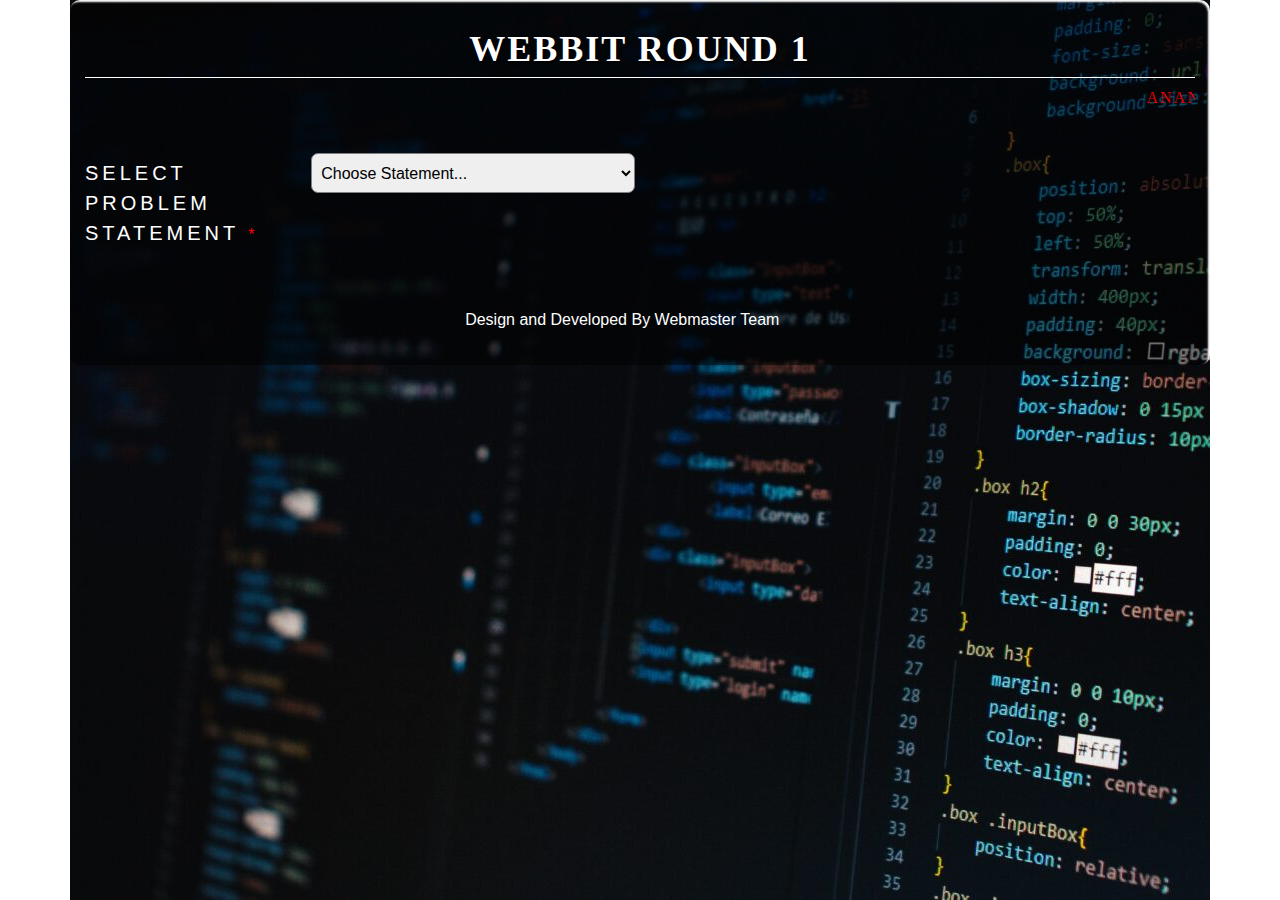
==== test.html @ 86d73ca8 "added anothe code" ====
<!DOCTYPE html>
<html>

<head>
  <meta charset="utf-8" />
  <title>Webbit Round 1</title>
  <meta name="viewport" content="width=device-width,
      initial-scale=1.0" />

  <link rel="stylesheet" href="style.css" />
  <link rel="stylesheet" href="https://cdn.jsdelivr.net/npm/bootstrap@4.0.0/dist/css/bootstrap.min.css"
    integrity="sha384-Gn5384xqQ1aoWXA+058RXPxPg6fy4IWvTNh0E263XmFcJlSAwiGgFAW/dAiS6JXm" crossorigin="anonymous">
  <script src="https://code.jquery.com/jquery-3.2.1.slim.min.js"
    integrity="sha384-KJ3o2DKtIkvYIK3UENzmM7KCkRr/rE9/Qpg6aAZGJwFDMVNA/GpGFF93hXpG5KkN"
    crossorigin="anonymous"></script>
  <script src="https://cdn.jsdelivr.net/npm/popper.js@1.12.9/dist/umd/popper.min.js"
    integrity="sha384-ApNbgh9B+Y1QKtv3Rn7W3mgPxhU9K/ScQsAP7hUibX39j7fakFPskvXusvfa0b4Q"
    crossorigin="anonymous"></script>
  <script src="https://cdn.jsdelivr.net/npm/bootstrap@4.0.0/dist/js/bootstrap.min.js"
    integrity="sha384-JZR6Spejh4U02d8jOt6vLEHfe/JQGiRRSQQxSfFWpi1MquVdAyjUar5+76PVCmYl"
    crossorigin="anonymous"></script>
</head>

<body>
  <div class="container">
    <h1 class="form-title">WEBBIT ROUND 1</h1>
    <marquee behavior="" direction="" style="color: red;font-family: Comic Sans MS; letter-spacing: 2px;">ANANTYA 2K23 - WEBBIT ROUND 1 - 26th March , 2023 - 1.00pm to 5.00pm</marquee>
    <p id="demo"> </p>
    <form action="#">
      <div class="main-user-info">


        <div class="user-input-box form-row">
          <label for="fullName" class="gender-title col-sm-5">SELECT PROBLEM STATEMENT <small
              style="color: red;">*</small></label>

          <select class="col-sm-7" onchange="yesnoCheck(this);" required>
            <option selected>Choose Statement...</option>
            <option value="ps1">Problem Statement 1</option>
            <option value="ps2">Problem Statement 2</option>
            <option value="ps3">Problem Statement 3</option>
            <option value="ps4">Problem Statement 4</option>
            <option value="ps5">Problem Statement 5</option>

          </select>
        </div>

        <div class="user-input-box">
          <hr>
        </div>

        <div class="main-user-info" id="ps1"  style="display: none;">
          <div class="header">

            <b>
              <h3 style="color: white; font-weight: 200;font-size: 30px;border: solid 1px red;">Build a tourism website that represents the diversity of India.
              </h3>
            </b>
          </div>
          <div class="user-input-box">
            <hr>
          </div>
          <div class="user-input-box">
            <hr>
          </div>

          <h4 style="color: white;"><b><u>Description:</u></b><br></h4>
          <p style="font-size: 20px;color: white;">
            Suppose you visit any place in India and you are completely unaware of that place.
            You don’t have any idea about the tourist places to be visited, the special dishes to be tasted, the culture
            and history of that place.
            So you decided to create a website that will guide the visitors about all of the above-mentioned aspects.
          </p>

          <h4 style="color: white;">
            <b><u>Needed Features:-</u></b>
          </h4>
          <div style="color: white;margin-left: 20px; font-size: 20px;;">
            <ul>
              <li>It should be a static website. (You can use any technology)</li>
              <li>
                It should contain 5-7 states of India and their own culture like history, variety
                within food, dancing style, dressing style, festivals(3-4), etc.
              </li>
              <li>The website should be designed in such a way that it attracts visitors and
                encourages them to explore more about India.</li>
              <li>
                User-Friendly Interface: A website should have a user-friendly interface that
                makes it easy for visitors to navigate. Use simple and clear fonts, themes, and
                colors to make the website look attractive and easy to read.</li>
              <li>Informative Content: The content on the website should be informative and
                engaging. Provide details about India, accommodation, transportation, and
                other activities that visitors can do.</li>
              <li>Responsive: Ensure that the website is responsive and can be accessed from
                any device.</li>
              <li>The website should contain 3-5 webpages.</li>

            </ul>

          </div>


          </h4>


        </div>



        <div class="main-user-info" id="ps2"  style="display: none;">
          <div class="header">

            <b>
              <h3 style="color: white; font-weight: 200;font-size: 30px;border: solid 1px red;">TECHNOPEDIA: Build a website to explore the technical world.

              </h3>
            </b>
          </div>
          <div class="user-input-box">
            <hr>
          </div>
          <div class="user-input-box">
            <hr>
          </div>

          <h4 style="color: white;"><b><u>Description:</u></b><br></h4>
          <p style="font-size: 20px;color: white;">
            Suppose your friend is new to the programming world and you are confused about where to start and which language is preferable. so design a website providing him/her the technology-related content.

          </p>

          <h4 style="color: white;">
            <b><u>Needed Features:-</u></b>
          </h4>
          <div style="color: white;margin-left: 20px; font-size: 20px;;">
            <ul>
              <li>It should be a static website. (You can use any technology)</li>
              <li>
                You can add any technological-related content(for e.g: Different programming languages, Computer related fields, emerging technologies)

              </li>
              <li>You can add various types of images, videos.
              </li>
              <li>The website should be designed in such a way that it attracts visitors and
                encourages them to explore more about India.</li>
              <li>
                User-Friendly Interface: A website should have a user-friendly interface that
                makes it easy for visitors to navigate. Use simple and clear fonts, themes, and
                colors to make the website look attractive and easy to read.</li>
              <li>Informative Content: The content on the website should be informative and
                engaging. Provide details about India, accommodation, transportation, and
                other activities that visitors can do.</li>
              <li>Responsive: Ensure that the website is responsive and can be accessed from
                any device.</li>
              <li>The website should contain 3-5 webpages.</li>

            </ul>

          </div>


          </h4>


        </div>


        <div class="main-user-info" id="ps3"  style="display: none;">
          <div class="header">

            <b>
              <h3 style="color: white; font-weight: 200;font-size: 30px;border: solid 1px red;">PCCoE Study Hub: A web application for sharing study materials


              </h3>
            </b>
          </div>
          <div class="user-input-box">
            <hr>
          </div>
          <div class="user-input-box">
            <hr>
          </div>

          <h4 style="color: white;"><b><u>Description:</u></b><br></h4>
          <p style="font-size: 20px;color: white;">
            You are a senior student at PCCoE and you noticed that junior students struggled to find study materials. So you decided to build the platform for PCCoE college, where senior students can upload their notes, previous year's question papers, and other study-related materials. These materials can then be viewed and downloaded by junior students to aid their studies. The platform will allow students to share their knowledge and help their peers in their academic pursuits.

          </p>

          <h4 style="color: white;">
            <b><u>Needed Features:-</u></b>
          </h4>
          <div style="color: white;margin-left: 20px; font-size: 20px;;">
            <ul>
              <li>It should be a static website. (You can use any technology)</li>
              
              <li>The website should be designed in such a way that it attracts visitors and
                encourages them to explore more about India.</li>
              <li>
                User-Friendly Interface: A website should have a user-friendly interface that
                makes it easy for visitors to navigate. Use simple and clear fonts, themes, and
                colors to make the website look attractive and easy to read.</li>
              <li>Informative Content: The content on the website should be informative and
                engaging. Provide details about India, accommodation, transportation, and
                other activities that visitors can do.</li>
              <li>Responsive: Ensure that the website is responsive and can be accessed from
                any device.</li>
              <li>The website should contain 3-5 webpages.</li>

            </ul>

          </div>


          </h4>


        </div>


        <div class="main-user-info" id="ps4"  style="display: none;">
          <div class="header">

            <b>
              <h3 style="color: white; font-weight: 200;font-size: 30px;border: solid 1px red;">Web Application Like Stack overflow website for PCCoE community

              </h3>
            </b>
          </div>
          <div class="user-input-box">
            <hr>
          </div>
          <div class="user-input-box">
            <hr>
          </div>

          <h4 style="color: white;"><b><u>Description:</u></b><br></h4>
          <p style="font-size: 20px;color: white;">
            Meet Rohit, a student at PCCoE who is studying computer engineering. One day, he gets stuck on a programming problem and can't figure out how to solve it. He asks his friends for help, but they don't know the answer either. Frustrated, Rohit turns to Google and comes across Stack Overflow, a popular Q&A site for programmers.

            He starts browsing through the questions and answers on Stack Overflow and eventually finds a solution to his problem. He's grateful for the help he received from the community and realizes that PCCoE could benefit from having a similar platform for its students, faculty members, and alumni.
            
            That's where our web application comes in. The objective is to create a platform where users can post questions, answer questions, and upvote or downvote answers based on their quality. The platform would have different categories such as programming languages, frameworks, databases, and so on, making it easier for users to find relevant questions and answers.
          </p>

          <h4 style="color: white;">
            <b><u>Needed Features:-</u></b>
          </h4>
          <div style="color: white;margin-left: 20px; font-size: 20px;;">
            <ul>
              <li>It should be a static website. (You can use any technology)</li>
              <li>
                You can add any technological-related content(for e.g: Different programming languages, Computer related fields, emerging technologies)

              </li>
             
              <li>The website should be designed in such a way that it attracts visitors and
                encourages them to explore more about India.</li>
              <li>
                User-Friendly Interface: A website should have a user-friendly interface that
                makes it easy for visitors to navigate. Use simple and clear fonts, themes, and
                colors to make the website look attractive and easy to read.</li>
              <li>Informative Content: The content on the website should be informative and
                engaging. Provide details about India, accommodation, transportation, and
                other activities that visitors can do.</li>
              <li>Responsive: Ensure that the website is responsive and can be accessed from
                any device.</li>
              <li>The website should contain 3-5 webpages.</li>

            </ul>

          </div>


          </h4>


        </div>



        <div class="main-user-info" id="ps5"  style="display: none;">
          <div class="header">

            <b>
              <h3 style="color: white; font-weight: 200;font-size: 30px;border: solid 1px red;">Develop a website for GFG student chapter PCCoE


              </h3>
            </b>
          </div>
          <div class="user-input-box">
            <hr>
          </div>
          <div class="user-input-box">
            <hr>
          </div>

          <h4 style="color: white;"><b><u>Description:</u></b><br></h4>
          <p style="font-size: 20px;color: white;">
            There were many coders and programmers at a college who were passionate about technology and wanted to improve their skills. They would often work on coding projects on their own, but they felt that there was a need for a platform that could bring them together and help them collaborate.
            So you decided to start GeekforGeek Student Chapter. Where students can organize coding challenges, workshops, and events to help themselves and others improve their coding skills. ( Refer  CodeChef Pccoe Chapter Website or any coding club releated websites )
            
          </p>

          <h4 style="color: white;">
            <b><u>Needed Features:-</u></b>
          </h4>
          <div style="color: white;margin-left: 20px; font-size: 20px;;">
            <ul>
              <li>It should be a static website. (You can use any technology)</li>
              <li>
                Event management section - displaying upcoming events , past events held by GFG chapter
              </li>
             
              <li>The website should be designed in such a way that it attracts visitors and
                encourages them to explore more about India.</li>
              <li>
                User-Friendly Interface: A website should have a user-friendly interface that
                makes it easy for visitors to navigate. Use simple and clear fonts, themes, and
                colors to make the website look attractive and easy to read.</li>
              <li>Informative Content: The content on the website should be informative and
                engaging. Provide details about India, accommodation, transportation, and
                other activities that visitors can do.</li>
              <li>Responsive: Ensure that the website is responsive and can be accessed from
                any device.</li>
              <li>The website should contain 3-5 webpages.</li>

            </ul>

          </div>


          </h4>


        </div>


      </div>



      <!-- <div class="gender-details-box">
          <span class="gender-title gender-title">GENDER</span>
          <div class="gender-category">
            <input type="radio" name="gender" id="male">
            <label for="male">Male</label>
            <input type="radio" name="gender" id="female">
            <label for="female">Female</label>
            <input type="radio" name="gender" id="other">
            <label for="other">Other</label>
          </div>
        </div> -->


    </form>
    <footer class="footer">
      Design and Developed By Webmaster Team
    </footer>
  </div>
  <script>
    function yesnoCheck(that) {
      if (that.value == "ps1") {
        document.getElementById("ps1").style.display = "flex";
        document.getElementById("ps2").style.display = "none";
        document.getElementById("ps3").style.display = "none";
        document.getElementById("ps4").style.display = "none";
        document.getElementById("ps5").style.display = "none";
      } else if (that.value == "ps2") {
        document.getElementById("ps1").style.display = "none";
        document.getElementById("ps2").style.display = "flex";
        document.getElementById("ps3").style.display = "none";
        document.getElementById("ps4").style.display = "none";
        document.getElementById("ps5").style.display = "none";
      }
      else if (that.value == "ps3") {
        document.getElementById("ps1").style.display = "none";
        document.getElementById("ps2").style.display = "none";
        document.getElementById("ps3").style.display = "flex";
        document.getElementById("ps4").style.display = "none";
        document.getElementById("ps5").style.display = "none";
      }
      else if (that.value == "ps4") {
        document.getElementById("ps1").style.display = "none";
        document.getElementById("ps2").style.display = "none";
        document.getElementById("ps3").style.display = "none";
        document.getElementById("ps4").style.display = "flex";
        document.getElementById("ps5").style.display = "none";
      }
      else if (that.value == "ps5") {
        document.getElementById("ps1").style.display = "none";
        document.getElementById("ps2").style.display = "none";
        document.getElementById("ps3").style.display = "none";
        document.getElementById("ps4").style.display = "none";
        document.getElementById("ps5").style.display = "flex";
      }
      else {
        document.getElementById("ps1").style.display = "none";
        document.getElementById("ps2").style.display = "none";
        document.getElementById("ps3").style.display = "none";
        document.getElementById("ps4").style.display = "none";
        document.getElementById("ps5").style.display = "none";
      }
    }

  </script>
  <script>
    // Set the date we're counting down to
    var countDownDate = new Date("March 26, 2023 12:55:00").getTime();

    // Update the count down every 1 second
    var x = setInterval(function () {

      // Get today's date and time
      var now = new Date().getTime();

      // Find the distance between now and the count down date
      var distance = countDownDate - now;

      // Time calculations for days, hours, minutes and seconds
      var days = Math.floor(distance / (1000 * 60 * 60 * 24));
      var hours = Math.floor((distance % (1000 * 60 * 60 * 24)) / (1000 * 60 * 60));
      var minutes = Math.floor((distance % (1000 * 60 * 60)) / (1000 * 60));
      var seconds = Math.floor((distance % (1000 * 60)) / 1000);

      // Output the result in an element with id="demo"
      document.getElementById("demo").innerHTML = days + "D " + hours + "H "
        + minutes + "M " + seconds + "S ";

      // If the count down is over, write some text 
      if (distance < 0) {
        clearInterval(x);
        document.getElementById("demo").innerHTML = "PROBLEM STATEMENT RELEASED";
      }
    }, 1000);
  </script>
</body>

</html>
---- style.css ----
* {
    padding: 0;
    margin: 0;
    box-sizing: border-box;
    
}

body {
    display: flex;

    justify-content: center;
    align-items: center;
    background: url(pexels-neo-2653362-1140x900.jpg);


    background-position: center;
    background-repeat: no-repeat;
    background-attachment: fixed;
}

.container {
    width: 100%;
    max-width: 650px;
    background: rgba(0, 0, 0, 0.5);
    padding: 28px;
    margin: 0 28px;
    border-radius: 10px;
    box-shadow: inset -2px 2px 2px white;
}

.form-title {
    font-size: 36px;
    font-weight: 600;
    text-align: center;
    padding-bottom: 6px;
    color: white;
    text-shadow: 2px 2px 2px black;
    border-bottom: solid 1px white;
    letter-spacing: 2px;
    font-family: Comic Sans MS;
}

.main-user-info {
    display: flex;
    flex-wrap: wrap;
    justify-content: space-between;
    padding: 20px 0;
}

.user-input-box:nth-child(2n) {
    justify-content: end;
}

.user-input-box {
    display: flex;
    flex-wrap: wrap;
    width: 50%;
    padding-bottom: 15px;
}
#demo{
    text-align: center;
    color: white;
    font-size: 30px;
    font-weight: 100px;
    letter-spacing: 2px;
    font-family: Comic Sans MS;
    
}
.header {
    color: white;
    border-bottom: solid 1px white;
    font-family: Comic Sans MS;
    margin-top: 10px;
    margin-bottom: 10px;
}

.user-input-box label {
    width: 95%;
    color: white;
    font-size: 20px;
    font-weight: 400;
    margin: 5px 0;
}

.user-input-box input,
select {
    height: 40px;
    width: 95%;
    border-radius: 7px;
    outline: none;
    border: 1px solid grey;
    padding: 0 10px;
}

.gender-title1 {
    color: white;
    font-size: 24px;
    font-weight: 600;
    border-bottom: 1px solid white;
}

.gender-title {
    color: white;
    font-size: 20px;
    
    font-weight: 200;

    letter-spacing: 4px;
    font-family: 'Franklin Gothic Medium', 'Arial Narrow', Arial, sans-serif;
    
}

.gender-category {
    margin: 15px 0;
    color: white;
}

.gender-category label {
    padding: 0 20px 0 5px;
}

.gender-category label,
.gender-category input,
.form-submit-btn input {
    cursor: pointer;
}

.form-submit-btn {
    margin-top: 40px;

}

.form-submit-btn input {
    display: block;
    width: 30%;
    margin-top: 10px;
    font-size: 20px;
    padding: 10px;
    border: none;
    border-radius: 3px;
    color: rgb(209, 209, 209);
    letter-spacing: 3px;
    font-family: 'Franklin Gothic Medium', 'Arial Narrow', Arial, sans-serif;
    
    background: rgba(33, 144, 135, 0.7);
}

.form-submit-btn input:hover {
    background: rgba(51, 77, 207, 0.632);
    color: rgb(255, 255, 255);
}

.footer {
    position: relative;
    margin-top: 25px;
    left: 10px;
    bottom: 5px;
    right: 10px;
    width: 95%;

    color: white;
    text-align: center;
}

@media(max-width: 600px) {
    .container {
        min-width: 300px;
    }

    .user-input-box {
        margin-bottom: 12px;
        width: 100%;
    }

    .user-input-box:nth-child(2n) {
        justify-content: space-between;
    }

    

    .main-user-info {
        max-height: 460px;
        overflow: auto;
    }

    .main-user-info::-webkit-scrollbar {
        width: 0;
    }
}
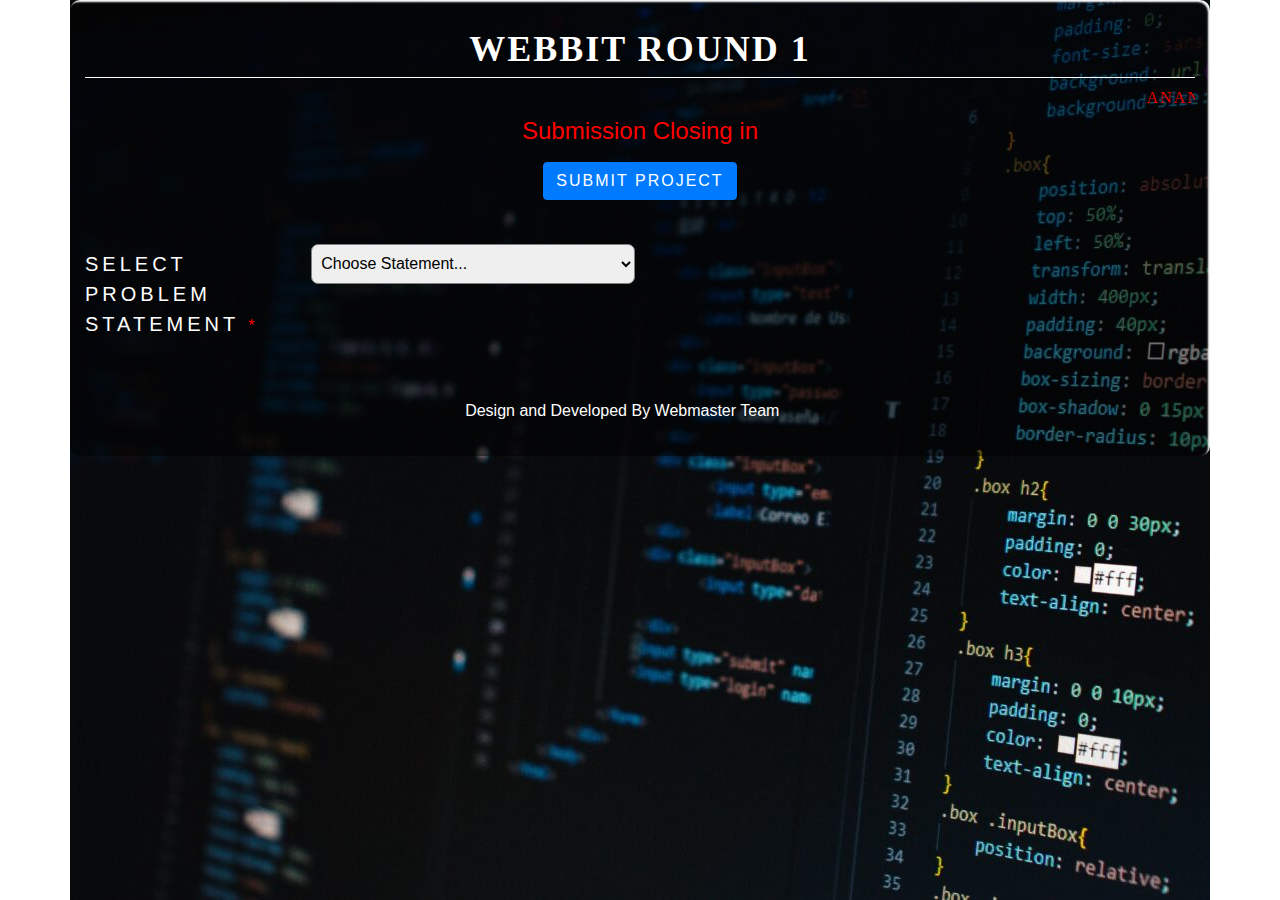
==== commit 203e9ce0: "NA" ====
--- a/test.html
+++ b/test.html
@@ -25,7 +25,9 @@
   <div class="container">
     <h1 class="form-title">WEBBIT ROUND 1</h1>
     <marquee behavior="" direction="" style="color: red;font-family: Comic Sans MS; letter-spacing: 2px;">ANANTYA 2K23 - WEBBIT ROUND 1 - 26th March , 2023 - 1.00pm to 5.00pm</marquee>
+ <center>  <h4 style="color: red;">Submission Closing in</h4></center>
     <p id="demo"> </p>
+    <center><a href="https://forms.gle/bAuZnh2NRNic9XbGA" target="_blank" ><button class="btn btn-primary" style="letter-spacing: 2px;">SUBMIT PROJECT</button></a></center><br> 
     <form action="#">
       <div class="main-user-info">
 
@@ -195,18 +197,12 @@
             <ul>
               <li>It should be a static website. (You can use any technology)</li>
               
-              <li>The website should be designed in such a way that it attracts visitors and
-                encourages them to explore more about India.</li>
-              <li>
-                User-Friendly Interface: A website should have a user-friendly interface that
-                makes it easy for visitors to navigate. Use simple and clear fonts, themes, and
-                colors to make the website look attractive and easy to read.</li>
-              <li>Informative Content: The content on the website should be informative and
-                engaging. Provide details about India, accommodation, transportation, and
-                other activities that visitors can do.</li>
-              <li>Responsive: Ensure that the website is responsive and can be accessed from
-                any device.</li>
-              <li>The website should contain 3-5 webpages.</li>
+              <li>Responsiveness: The website should be responsive and mobile-friendly, as many students access study materials on their mobile devices..</li>
+              <li>
+               Easy Navigation: The website should have a clear and intuitive navigation system, making it easy for users to find what they're looking for.</li>
+              <li>Content organization: Study materials should be properly organized into relevant categories and subcategories, making it easier for users to find the material they need.</li>
+              <li>User-friendly interface: The website should have a clean and user-friendly interface that is easy to navigate and use.</li>
+              <li>Compatibility: The website should be compatible with different browsers and devices to ensure that it is accessible to all users..</li>
 
             </ul>
 
@@ -255,17 +251,14 @@
 
               </li>
              
-              <li>The website should be designed in such a way that it attracts visitors and
-                encourages them to explore more about India.</li>
-              <li>
-                User-Friendly Interface: A website should have a user-friendly interface that
-                makes it easy for visitors to navigate. Use simple and clear fonts, themes, and
-                colors to make the website look attractive and easy to read.</li>
-              <li>Informative Content: The content on the website should be informative and
-                engaging. Provide details about India, accommodation, transportation, and
-                other activities that visitors can do.</li>
-              <li>Responsive: Ensure that the website is responsive and can be accessed from
-                any device.</li>
+              <li>Responsiveness: The web application should be responsive and mobile-friendly, as many users access the site on their mobile devices.
+
+</li>
+              <li>
+              User-friendly interface: The web application should have a clean and user-friendly interface that is easy to navigate and use.</li>
+                            <li>Content organization: Study materials should be properly organized into relevant categories and subcategories, making it easier for users to find the material they need.</li>
+
+              
               <li>The website should contain 3-5 webpages.</li>
 
             </ul>
@@ -314,18 +307,12 @@
                 Event management section - displaying upcoming events , past events held by GFG chapter
               </li>
              
-              <li>The website should be designed in such a way that it attracts visitors and
-                encourages them to explore more about India.</li>
-              <li>
-                User-Friendly Interface: A website should have a user-friendly interface that
-                makes it easy for visitors to navigate. Use simple and clear fonts, themes, and
-                colors to make the website look attractive and easy to read.</li>
-              <li>Informative Content: The content on the website should be informative and
-                engaging. Provide details about India, accommodation, transportation, and
-                other activities that visitors can do.</li>
-              <li>Responsive: Ensure that the website is responsive and can be accessed from
-                any device.</li>
-              <li>The website should contain 3-5 webpages.</li>
+              <li>Responsiveness: The website should be responsive and mobile-friendly, as many students access websites on their mobile devices.</li>
+              <li>
+               About section: A section on the website should provide information about the GFG student chapter, including its goals, activities, and events.</li>
+              <li>Gallery section: A gallery section should be included on the website, where members can upload photos and videos of their activities and events.</li>
+              <li>Contact section: A contact section should be included on the website, where visitors can find information on how to contact the GFG student chapter or its members.</li>
+              <li>Navigation and search functionality: The website should have a clear and intuitive navigation system, making it easy for users to find what they're looking for, and a search bar to search for specific content..</li>
 
             </ul>
 
@@ -408,7 +395,7 @@
   </script>
   <script>
     // Set the date we're counting down to
-    var countDownDate = new Date("March 26, 2023 12:55:00").getTime();
+    var countDownDate = new Date("March 26, 2023 17:30:00").getTime();
 
     // Update the count down every 1 second
     var x = setInterval(function () {
@@ -432,7 +419,7 @@
       // If the count down is over, write some text 
       if (distance < 0) {
         clearInterval(x);
-        document.getElementById("demo").innerHTML = "PROBLEM STATEMENT RELEASED";
+        document.getElementById("demo").innerHTML = "";
       }
     }, 1000);
   </script>
